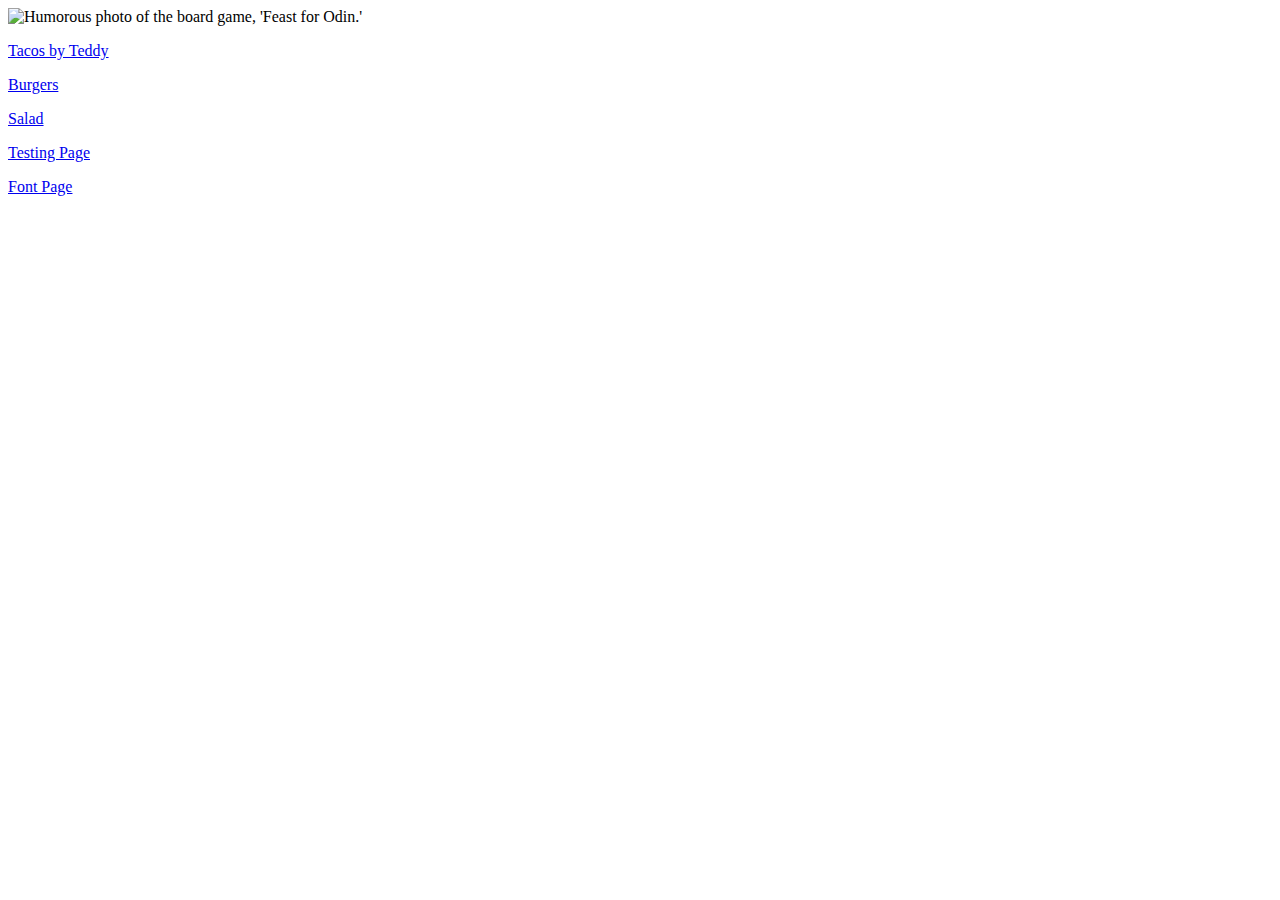
==== index.html @ 5a49afe3 "Creates index page" ====
<!DOCTYPE html>
<html lang=""en">
<head>
    <meta charset="UTF-8">
    <title>Main Page </title>
</head>
    <body>
<img src="https://cf.geekdo-images.com/s9oGMCo1fcfV4Dk3EnqLZw__opengraph/img/-lK5MWEusIFTLH7BaYPRG_DvsME=/fit-in/1200x630/filters:strip_icc()/pic3146943.png" alt="Humorous photo of the board game, 'Feast for Odin.'">
<p><a href="./tacos.html">Tacos by Teddy</a></p>
<p><a href="./burgers.html">Burgers</a></p>
<p><a href="./salad.html">Salad</a></p>
<p><a href="./testingpage.html">Testing Page</a></p>
<p><a href="./fontpage.html">Font Page</a></p>




    </body>
</html>
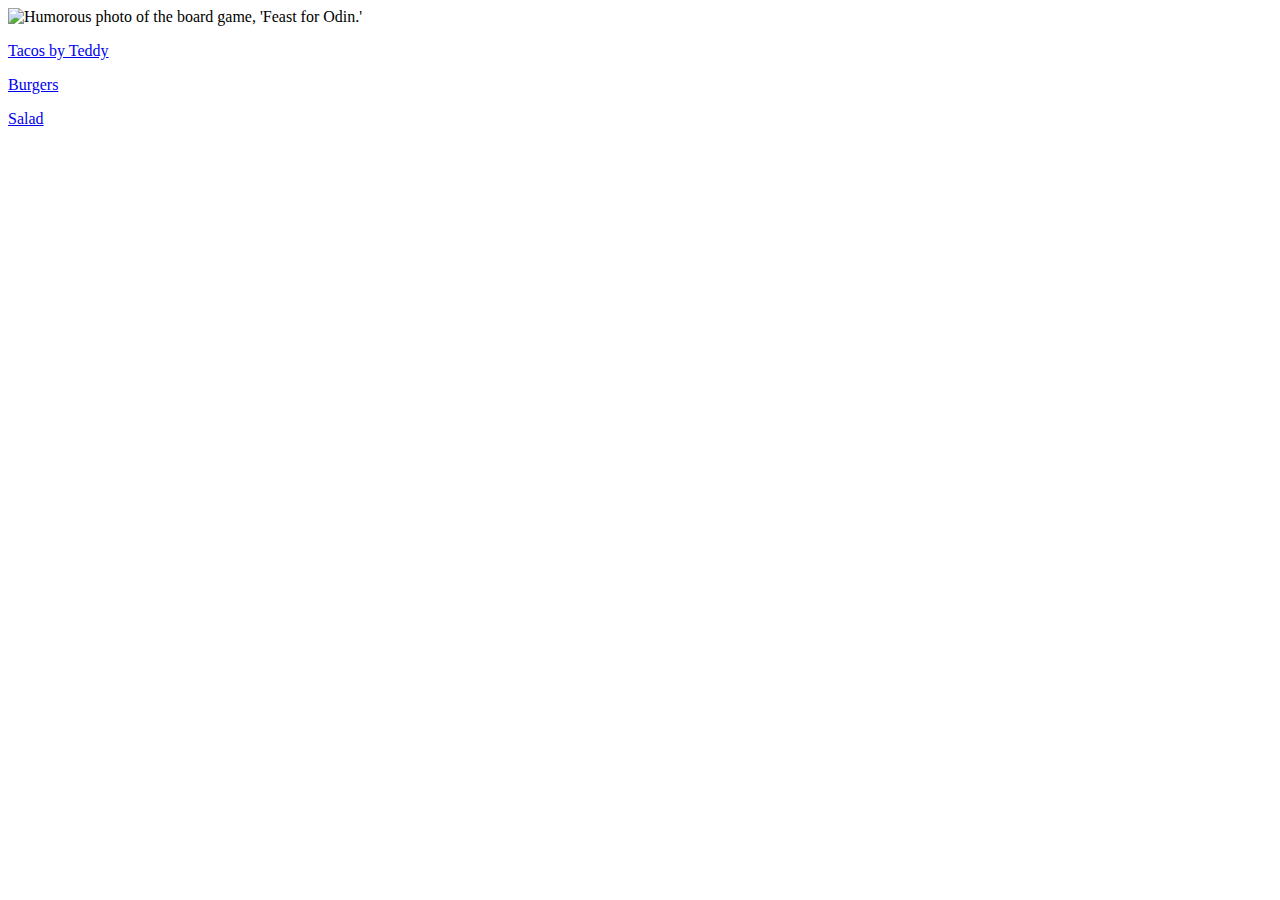
==== commit bd305909: "Removes Test and Font page links from index" ====
--- a/index.html
+++ b/index.html
@@ -9,9 +9,6 @@
 <p><a href="./tacos.html">Tacos by Teddy</a></p>
 <p><a href="./burgers.html">Burgers</a></p>
 <p><a href="./salad.html">Salad</a></p>
-<p><a href="./testingpage.html">Testing Page</a></p>
-<p><a href="./fontpage.html">Font Page</a></p>
-
 
 
 
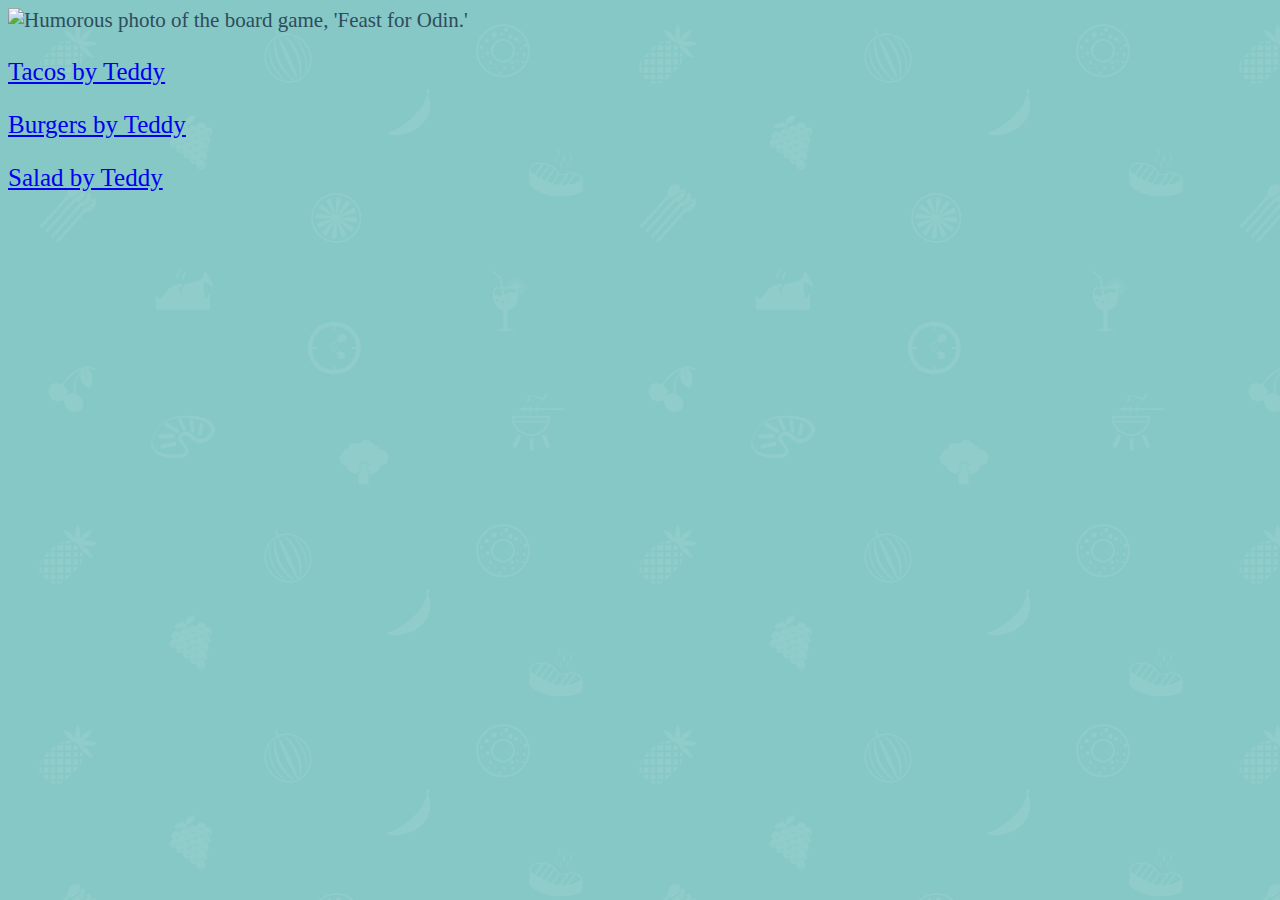
==== commit ba9965ff: "Updates and adds fontstyle.css to index" ====
--- a/index.html
+++ b/index.html
@@ -2,13 +2,14 @@
 <html lang=""en">
 <head>
     <meta charset="UTF-8">
+    <link rel="stylesheet" href="css/fontstyles.css">
     <title>Main Page </title>
 </head>
     <body>
 <img src="https://cf.geekdo-images.com/s9oGMCo1fcfV4Dk3EnqLZw__opengraph/img/-lK5MWEusIFTLH7BaYPRG_DvsME=/fit-in/1200x630/filters:strip_icc()/pic3146943.png" alt="Humorous photo of the board game, 'Feast for Odin.'">
 <p><a href="./tacos.html">Tacos by Teddy</a></p>
-<p><a href="./burgers.html">Burgers</a></p>
-<p><a href="./salad.html">Salad</a></p>
+<p><a href="./burgers.html">Burgers by Teddy</a></p>
+<p><a href="./salad.html">Salad by Teddy</a></p>
 
 
 
--- a/css/fontstyles.css
+++ b/css/fontstyles.css
@@ -0,0 +1,16 @@
+body{
+    background-color: #a7dbe3;
+    background-image: url(../img/restaurant.webp);
+    color: #2f4c5c;
+    font-size: 21px
+}
+
+h1{
+    font-size: 70px;
+    color:#3747b3;
+}
+
+p{
+    font-size: 25px;
+    color: orangered;
+}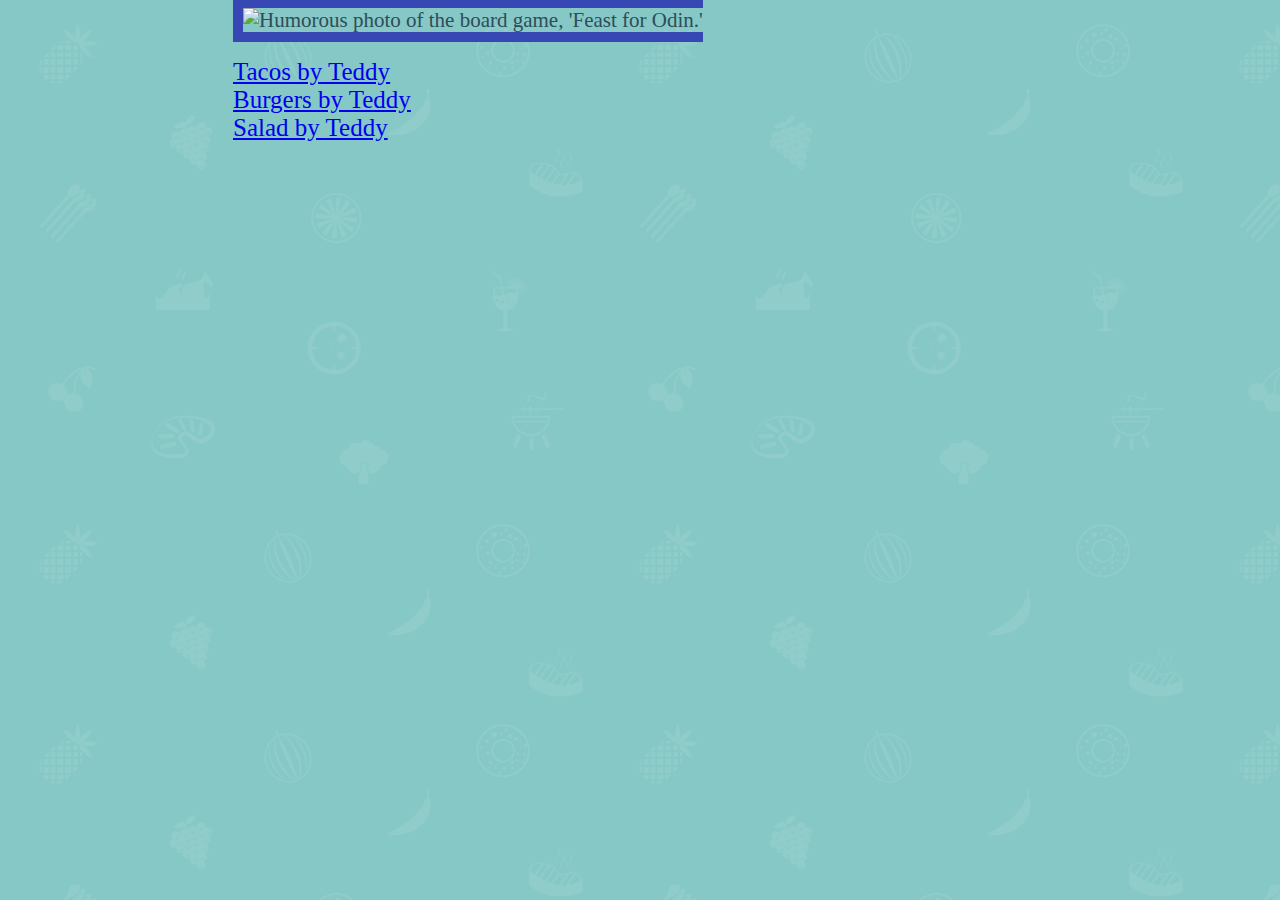
==== commit 063c1839: "Moves main page image to local file, edits index's stylesheet" ====
--- a/index.html
+++ b/index.html
@@ -6,10 +6,11 @@
     <title>Main Page </title>
 </head>
     <body>
-<img src="https://cf.geekdo-images.com/s9oGMCo1fcfV4Dk3EnqLZw__opengraph/img/-lK5MWEusIFTLH7BaYPRG_DvsME=/fit-in/1200x630/filters:strip_icc()/pic3146943.png" alt="Humorous photo of the board game, 'Feast for Odin.'">
-<p><a href="./tacos.html">Tacos by Teddy</a></p>
-<p><a href="./burgers.html">Burgers by Teddy</a></p>
-<p><a href="./salad.html">Salad by Teddy</a></p>
+<box class ="main-image">
+<img src="https://cf.geekdo-images.com/s9oGMCo1fcfV4Dk3EnqLZw__opengraph/img/-lK5MWEusIFTLH7BaYPRG_DvsME=/fit-in/1200x630/filters:strip_icc()/pic3146943.png" alt="Humorous photo of the board game, 'Feast for Odin.'"></box>
+<p class ="box"><a href="./tacos.html">Tacos by Teddy</a>
+<a href="./burgers.html">Burgers by Teddy</a>
+<a href="./salad.html">Salad by Teddy</a></p>
 
 
 
--- a/css/fontstyles.css
+++ b/css/fontstyles.css
@@ -13,4 +13,23 @@
 p{
     font-size: 25px;
     color: orangered;
+}
+
+.box{
+    margin-left: 225px;
+    margin-right: 300px;
+    width: 200px;
+}
+
+.main-image{
+/*Box description*/
+    background-image: url((../img/feastforodin.webp) alt="Humorous photo of the board game, 'Feast for Odin.'");
+
+/*Margin to center Main Image*/    
+    margin-left: 225px;
+    margin-right: 225px;
+/*Border for Main Image*/
+    border: 10px, solid, #3747b3;
+    border-right:#2f4c5c;
+
 }